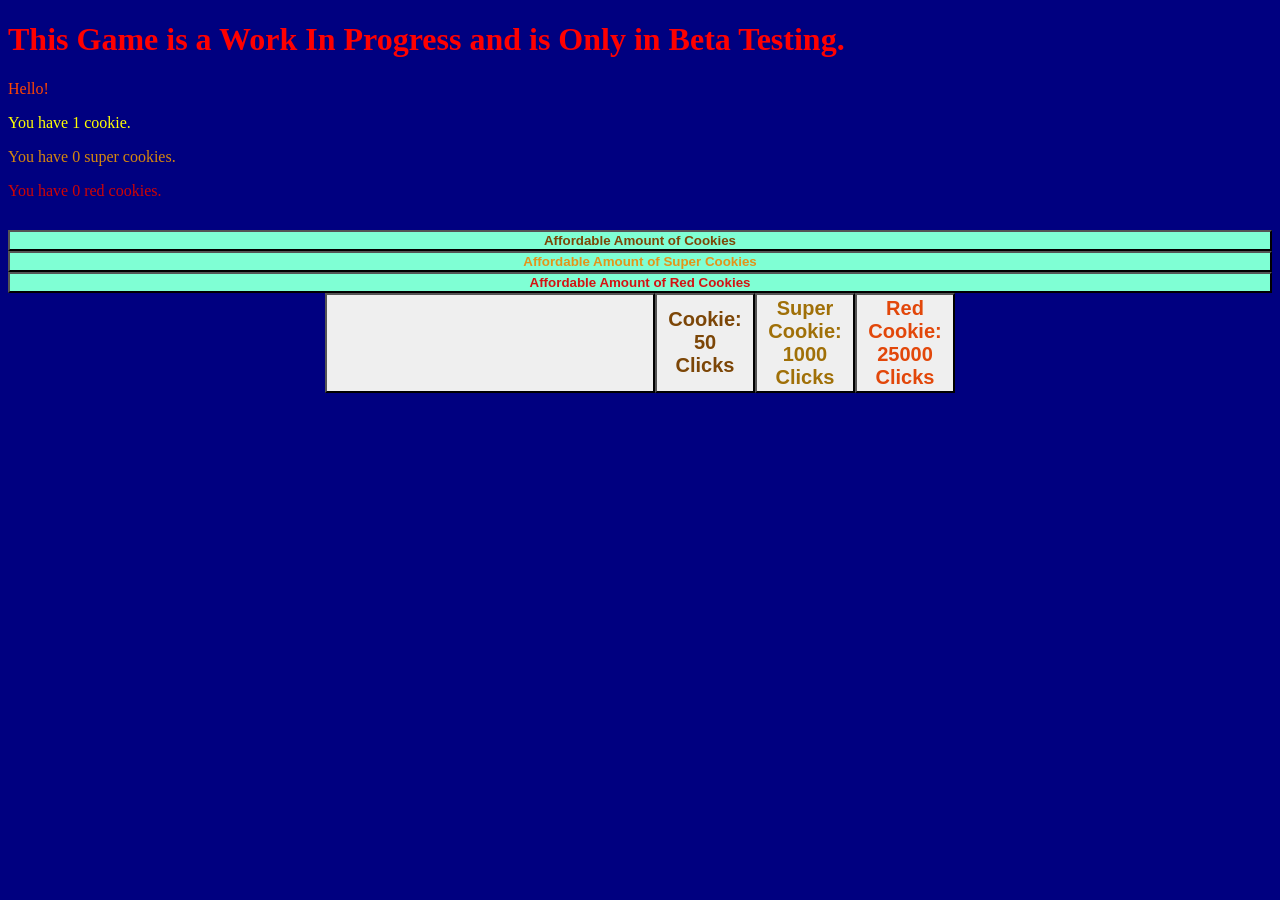
==== cookiecalamity/index.html @ 4a68a1a3 "Update and rename game.html to index.html" ====
<!DOCTYPE html>
<html>
<head>
  <title>Cookie Calamity</title>
  <meta name="viewport" content="width=device-width,initial-scale=1" >
  <link href="style.css" rel="stylesheet">
</head>
<body>
  <h1 class="W-I-P">This Game is a Work In Progress and is Only in Beta Testing.</h1>
  <p class="counter">Hello!</p>
  <p class="cookieAmount">You have 1 cookie.</p>
  <p class="superCookieAmount">You have 0 super cookies.</p>
  <p class="redCookieAmount">You have 0 red cookies.</p>
  <p class="futureDisplay"></p>
  <p class="buyingError"></p>
  <div class="Affordables">
  <button class="cookieFuture" onclick="determineFutureCookies()">Affordable Amount of Cookies</button>
  <button class="superFuture" onclick="determineFutureSuperCookies()">Affordable Amount of Super Cookies</button>
  <button class="redFuture" onclick="determineFutureRedCookies()">Affordable Amount of Red Cookies</button>
  </div>
  <div class="element">
  <button onclick="determineClicks(); countClicks(); displayClicks();" class="button"></button>
  <button class="cookie" onclick="buyCookie();" title="+1">Cookie: 50 Clicks</button>
  <button class="superCookie" onclick="buySuperCookie();" title="+10">Super Cookie: 1000 Clicks</button>
  <button class="redCookie" onclick="buyRedCookie();" title="+50">Red Cookie: 25000 Clicks</button>
  <!--<button onclick="shh()" title="shhhhhhhhhhhhhhhhhhhhhhhhhhhhhhhhhhh">shh</button>-->
  </div>
  <script src="script.js"></script>
</body>
</html>
---- cookiecalamity/style.css ----
body {
  background-color: navy;
}
.cookie {
  background-image: url(cookie.png);
  width: 100px;
  height: 100px;
  font-weight: bold;
  font-size: 20px;
  color: rgb(124, 70, 7);
}
.superCookie {
  background-image: url(goldenCookie.png);
  width: 100px;
  height: 100px;
  font-weight: bold;
  font-size: 20px;
  color: rgb(160, 112, 8);
}
.element {
  display: flex;
  align-items: center;
  justify-content: center;
}
.counter {
  display: flex;
  flex-direction: column;
  color: orangered;
}
.buyingError {
  font-size: 30px;
  color: red;
  font-weight: bold;
}
.button {
  background-image: url(hello.png);
  height: 100px;
  width: 330px;
  background-size: cover;
  background-repeat: no-repeat;
}
.cookieAmount {
  color: yellow;
}
.superCookieAmount {
  color:rgb(214, 134, 13)
}
.redCookieAmount {
  color: rgb(207, 4, 4);
}
.W-I-P {
  color: red;
}
.redCookie {
  background-image: url(RED_COOKIE.png);
  color:rgb(226, 71, 10);
  width: 100px;
  height: 100px;
  font-size: 20px;
  font-weight: bold;
  background-size: contain;
}
.Affordables {
  display: flex;
  flex-direction: column;
  color: rgb(124, 70, 7);
  background-color: aquamarine;
  font-weight: bold;
}
.cookieFuture {
  color: rgb(124, 70, 7);
  background-color: aquamarine;
  font-weight: bold;
}
.superFuture {
  color: rgb(228, 147, 26);
  background-color: aquamarine;
  font-weight: bold;
}
.redFuture {
  color: rgb(212, 18, 18);
  background-color: aquamarine;
  font-weight: bold;
}
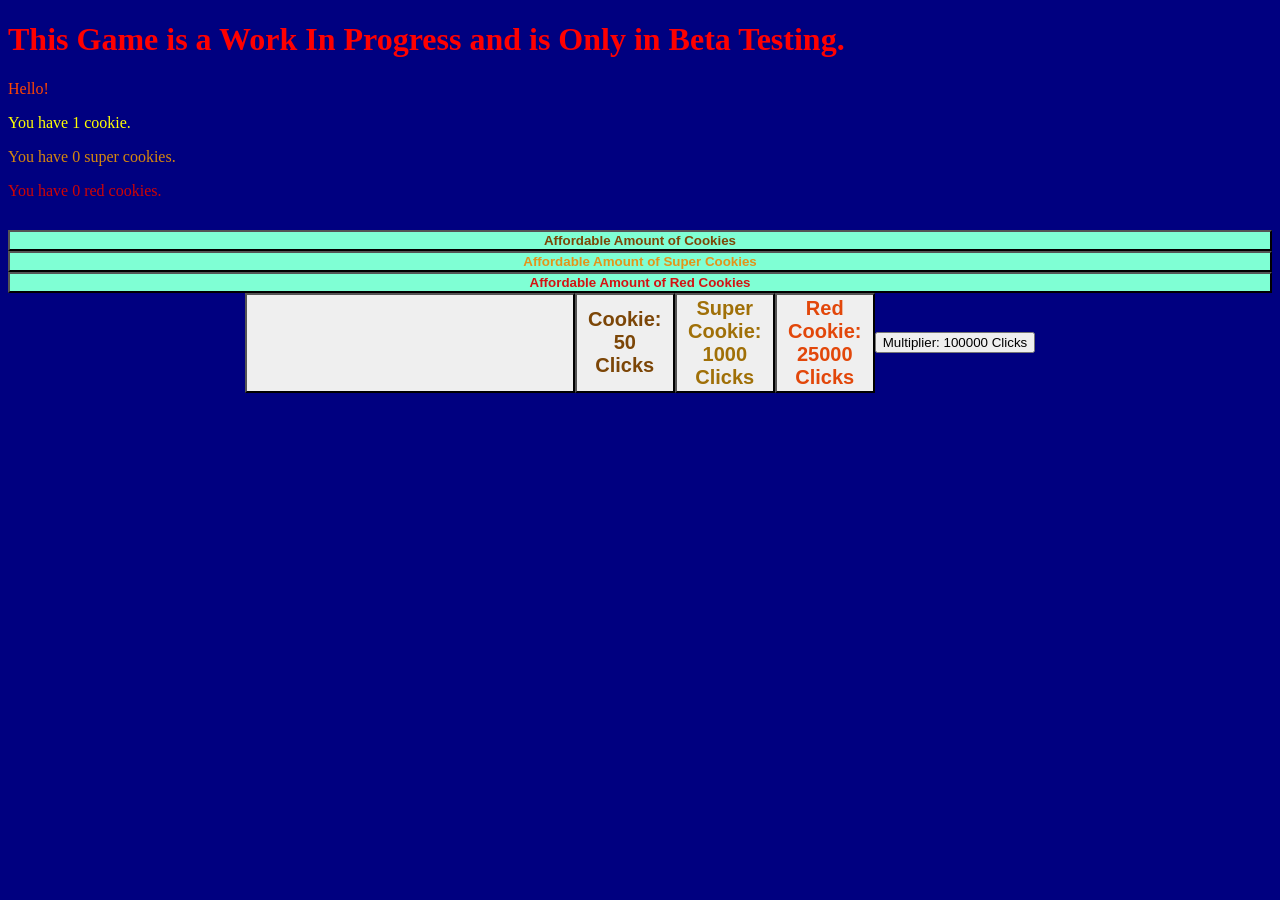
==== commit 5f64c6ba: "Update index.html with new cookie features Added new buttons for multipliers and disabled cookie opt" ====
--- a/cookiecalamity/index.html
+++ b/cookiecalamity/index.html
@@ -20,9 +20,10 @@
   </div>
   <div class="element">
   <button onclick="determineClicks(); countClicks(); displayClicks();" class="button"></button>
-  <button class="cookie" onclick="buyCookie();" title="+1">Cookie: 50 Clicks</button>
-  <button class="superCookie" onclick="buySuperCookie();" title="+10">Super Cookie: 1000 Clicks</button>
-  <button class="redCookie" onclick="buyRedCookie();" title="+50">Red Cookie: 25000 Clicks</button>
+  <button class="cookie" onclick="buyCookie(); disableCookie()" title="+1">Cookie: 50 Clicks</button>
+  <button class="superCookie" onclick="buySuperCookie(); disableSuperCookie();" title="+10">Super Cookie: 1000 Clicks</button>
+  <button class="redCookie" onclick="buyRedCookie(); disableRedCookie()" title="+50">Red Cookie: 25000 Clicks</button>
+  <button class="twoTimesMultiplier" onclick="twoMultiplier()" title="2x">Multiplier: 100000 Clicks</button>
   <!--<button onclick="shh()" title="shhhhhhhhhhhhhhhhhhhhhhhhhhhhhhhhhhh">shh</button>-->
   </div>
   <script src="script.js"></script>
--- a/cookiecalamity/style.css
+++ b/cookiecalamity/style.css
@@ -2,7 +2,7 @@
   background-color: navy;
 }
 .cookie {
-  background-image: url(cookie.png);
+  background-image: url(https://github.com/AK9099080/akandir/blob/main/assets/cookiecalamity/cookie.png?raw=true);
   width: 100px;
   height: 100px;
   font-weight: bold;
@@ -10,7 +10,7 @@
   color: rgb(124, 70, 7);
 }
 .superCookie {
-  background-image: url(goldenCookie.png);
+  background-image: url(https://github.com/AK9099080/akandir/blob/main/assets/cookiecalamity/goldenCookie.png?raw=true);
   width: 100px;
   height: 100px;
   font-weight: bold;
@@ -33,7 +33,7 @@
   font-weight: bold;
 }
 .button {
-  background-image: url(hello.png);
+  background-image: url(https://github.com/AK9099080/akandir/blob/main/assets/cookiecalamity/hello.png?raw=true);
   height: 100px;
   width: 330px;
   background-size: cover;
@@ -52,7 +52,7 @@
   color: red;
 }
 .redCookie {
-  background-image: url(RED_COOKIE.png);
+  background-image: url(https://github.com/AK9099080/akandir/blob/main/assets/cookiecalamity/RED_COOKIE.png?raw=true);
   color:rgb(226, 71, 10);
   width: 100px;
   height: 100px;
@@ -81,4 +81,5 @@
   color: rgb(212, 18, 18);
   background-color: aquamarine;
   font-weight: bold;
-}+
+}
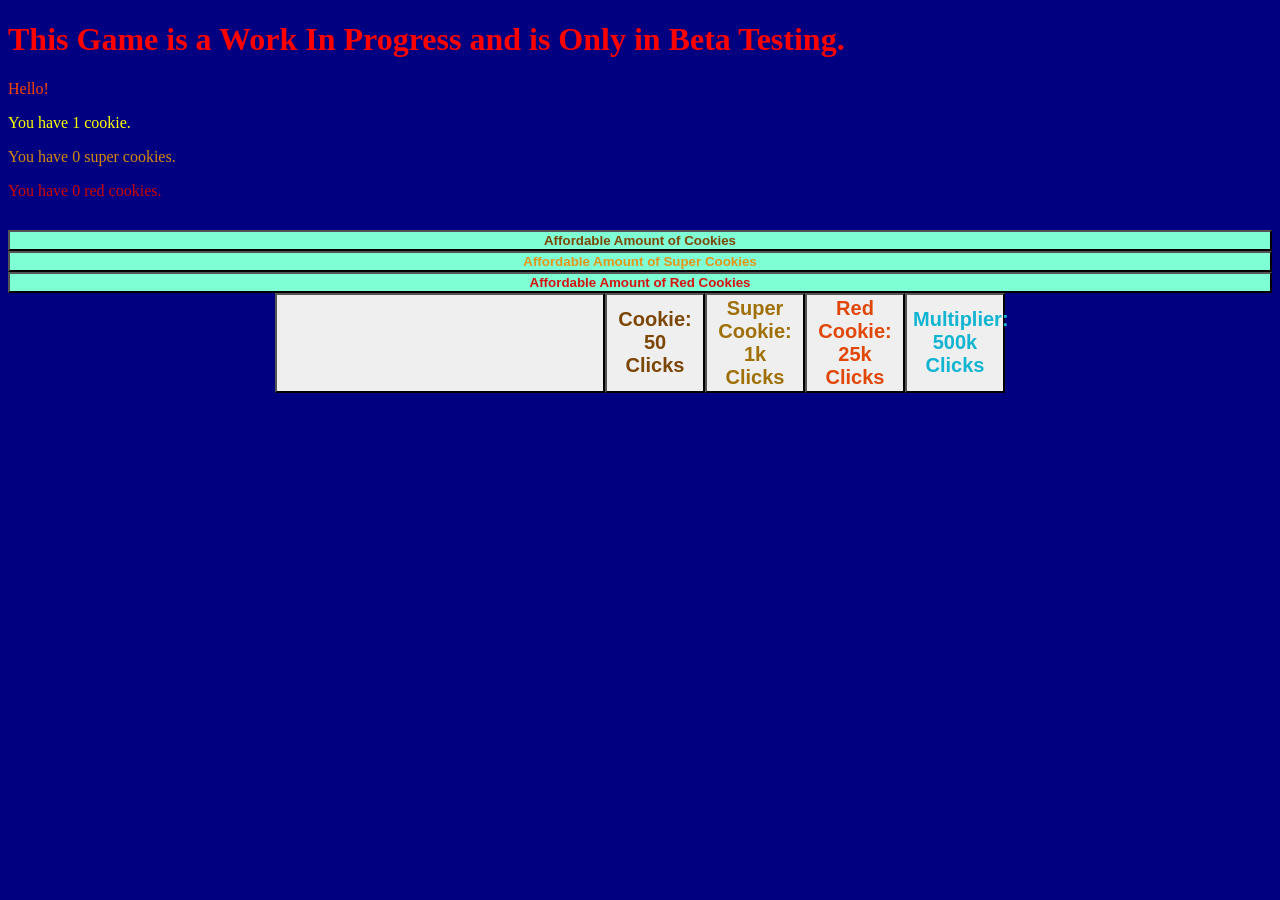
==== commit 726f6219: "Refine button titles in index.html Updated button titles for super and red cookies to use shorthand " ====
--- a/cookiecalamity/index.html
+++ b/cookiecalamity/index.html
@@ -21,11 +21,12 @@
   <div class="element">
   <button onclick="determineClicks(); countClicks(); displayClicks();" class="button"></button>
   <button class="cookie" onclick="buyCookie(); disableCookie()" title="+1">Cookie: 50 Clicks</button>
-  <button class="superCookie" onclick="buySuperCookie(); disableSuperCookie();" title="+10">Super Cookie: 1000 Clicks</button>
-  <button class="redCookie" onclick="buyRedCookie(); disableRedCookie()" title="+50">Red Cookie: 25000 Clicks</button>
-  <button class="twoTimesMultiplier" onclick="twoMultiplier()" title="2x">Multiplier: 100000 Clicks</button>
+  <button class="superCookie" onclick="buySuperCookie(); disableSuperCookie();" title="+10">Super Cookie: 1k Clicks</button>
+  <button class="redCookie" onclick="buyRedCookie(); disableRedCookie()" title="+50">Red Cookie: 25k Clicks</button>
+  <button class="twoTimesMultiplier" onclick="twoMultiplier()" title="2x">Multiplier: 500k Clicks</button>
   <!--<button onclick="shh()" title="shhhhhhhhhhhhhhhhhhhhhhhhhhhhhhhhhhh">shh</button>-->
   </div>
   <script src="script.js"></script>
 </body>
 </html>
+
--- a/cookiecalamity/style.css
+++ b/cookiecalamity/style.css
@@ -81,5 +81,17 @@
   color: rgb(212, 18, 18);
   background-color: aquamarine;
   font-weight: bold;
+}
+.twoTimesMultiplier {
+  background-image: url(https://github.com/AK9099080/akandir/blob/main/assets/cookiecalamity/2x.png?raw=true);
+  width: 100px;
+  height: 100px;
+  background-size: cover;
+  font-size: 20px;
+  color:rgb(17, 180, 209);
+  font-weight: bold;
+}
 
-}
+
+
+
